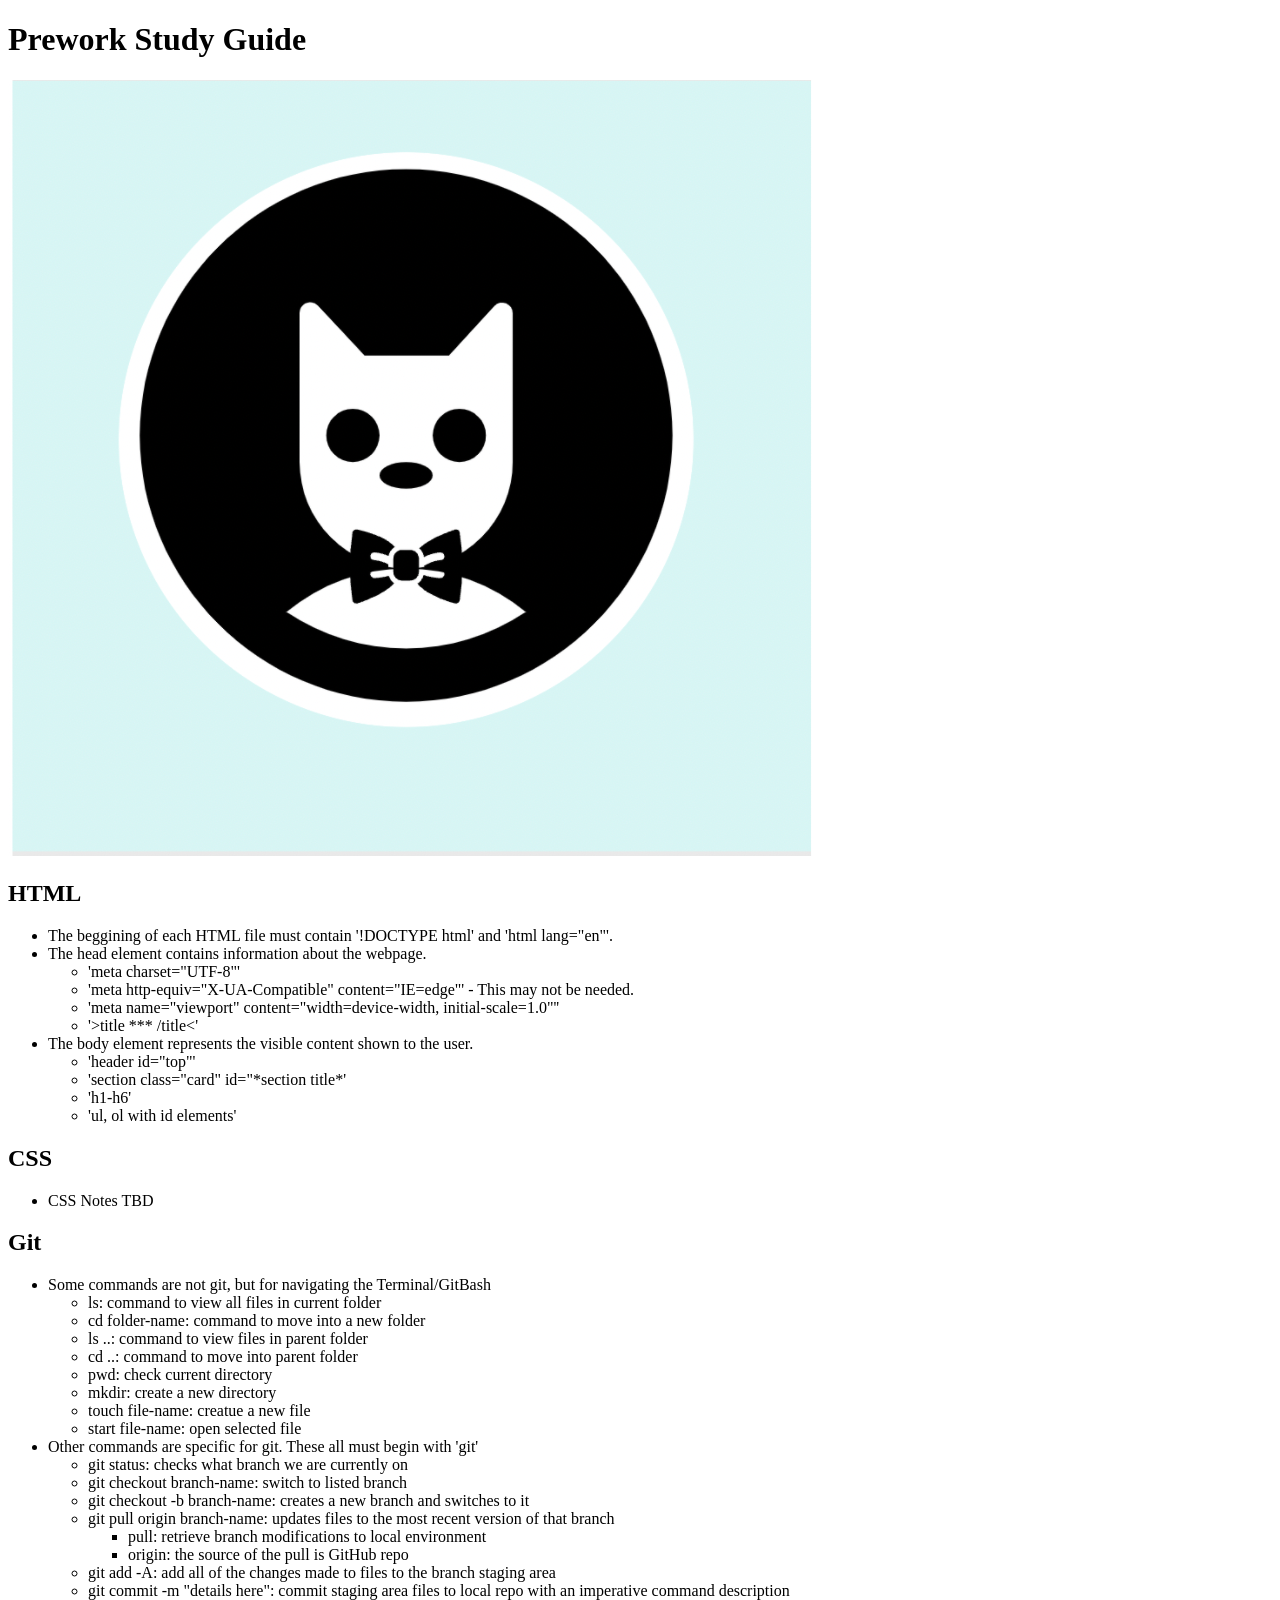
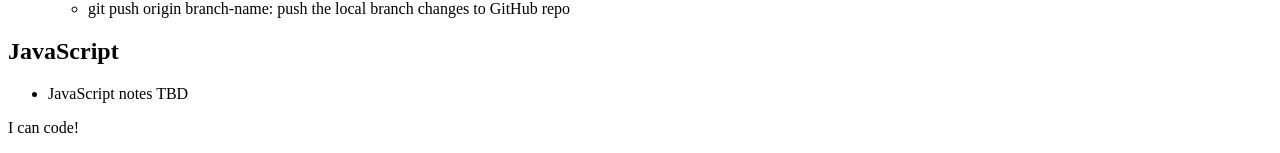
==== index.html @ 71eece12 "delete redundant folder" ====
<!DOCTYPE html>
<html lang="en">
  <head>
    <meta charset="UTF-8" />
    <meta http-equiv="X-UA-Compatible" content="IE=edge" />
    <meta name="viewport" content="width=device-width, initial-scale=1.0" />
    <title>Prework Study Guide</title>
  </head>
  <body>
    <header id="top">
      <h1>Prework Study Guide</h1>
      <img src="./assets/bowtie-cat.png" alt="Profile image of cat wearing a bow tie." />
    </header>
    <main>
      <section class="card" id="html-section">
        <h2>HTML</h2>
        <ul>
          <li>The beggining of each HTML file must contain '!DOCTYPE html' and 'html lang="en"'.</li>
          <li>The head element contains information about the webpage.</li>
            <ul>
              <li>'meta charset="UTF-8"'</li>
              <li>'meta http-equiv="X-UA-Compatible" content="IE=edge"' - This may not be needed.</li>
              <li>'meta name="viewport" content="width=device-width, initial-scale=1.0"'' </li>
              <li> '>title *** /title<'</li>
            </ul>
          <li>The body element represents the visible content shown to the user.</li>
            <ul>
              <li>'header id="top"'</li>
              <li>'section class="card" id="*section title*'</li>
              <li>'h1-h6'</li>
              <li>'ul, ol with id elements'</li>
            </ul>
        </ul>
      </section>
      <section class="card" id="css-section">
        <section class="card" id="css-section">
          <h2>CSS</h2>
          <ul>
            <li>CSS Notes TBD</li>
          </ul>
        </section>
      </section>
      <section class="card" id="git-section">
        <section class="card" id="git-section">
          <h2>Git</h2>
          <ul>
            <li>Some commands are not git, but for navigating the Terminal/GitBash</li>
              <ul>
                <li>ls: command to view all files in current folder</li>
                <li>cd folder-name: command to move into a new folder</li>
                <li>ls ..: command to view files in parent folder</li>
                <li>cd ..: command to move into parent folder</li>
                <li>pwd: check current directory</li>
                <li>mkdir: create a new directory</li>
                <li>touch file-name: creatue a new file</li>
                <li>start file-name: open selected file</li>
              </ul>  
            <li>Other commands are specific for git. These all must begin with 'git'</li>
              <ul>
                <li>git status: checks what branch we are currently on</li>
                <li>git checkout branch-name: switch to listed branch </li>
                <li>git checkout -b branch-name: creates a new branch and switches to it</li>
                <li>git pull origin branch-name: updates files to the most recent version of that branch</li>
                  <ul>
                    <li>pull: retrieve branch modifications to local environment</li>
                    <li>origin: the source of the pull is GitHub repo</li>
                  </ul>
                <li>git add -A: add all of the changes made to files to the branch staging area </li>
                <li>git commit -m "details here": commit staging area files to local repo with an imperative command description</li>
                <li>git push origin branch-name: push the local branch changes to GitHub repo</li>
              </ul>
          </ul>
        </section>
      </section>
      <section class="card" id="javascript-section">
        <section class="card" id="javascript-section">
          <h2>JavaScript</h2>
          <ul>
            <li>JavaScript notes TBD</li>
          </ul>
        </section>
      </section>
    </main>

    <footer>
      <p>I can code!</p>
    </footer>
  </body>
</html>
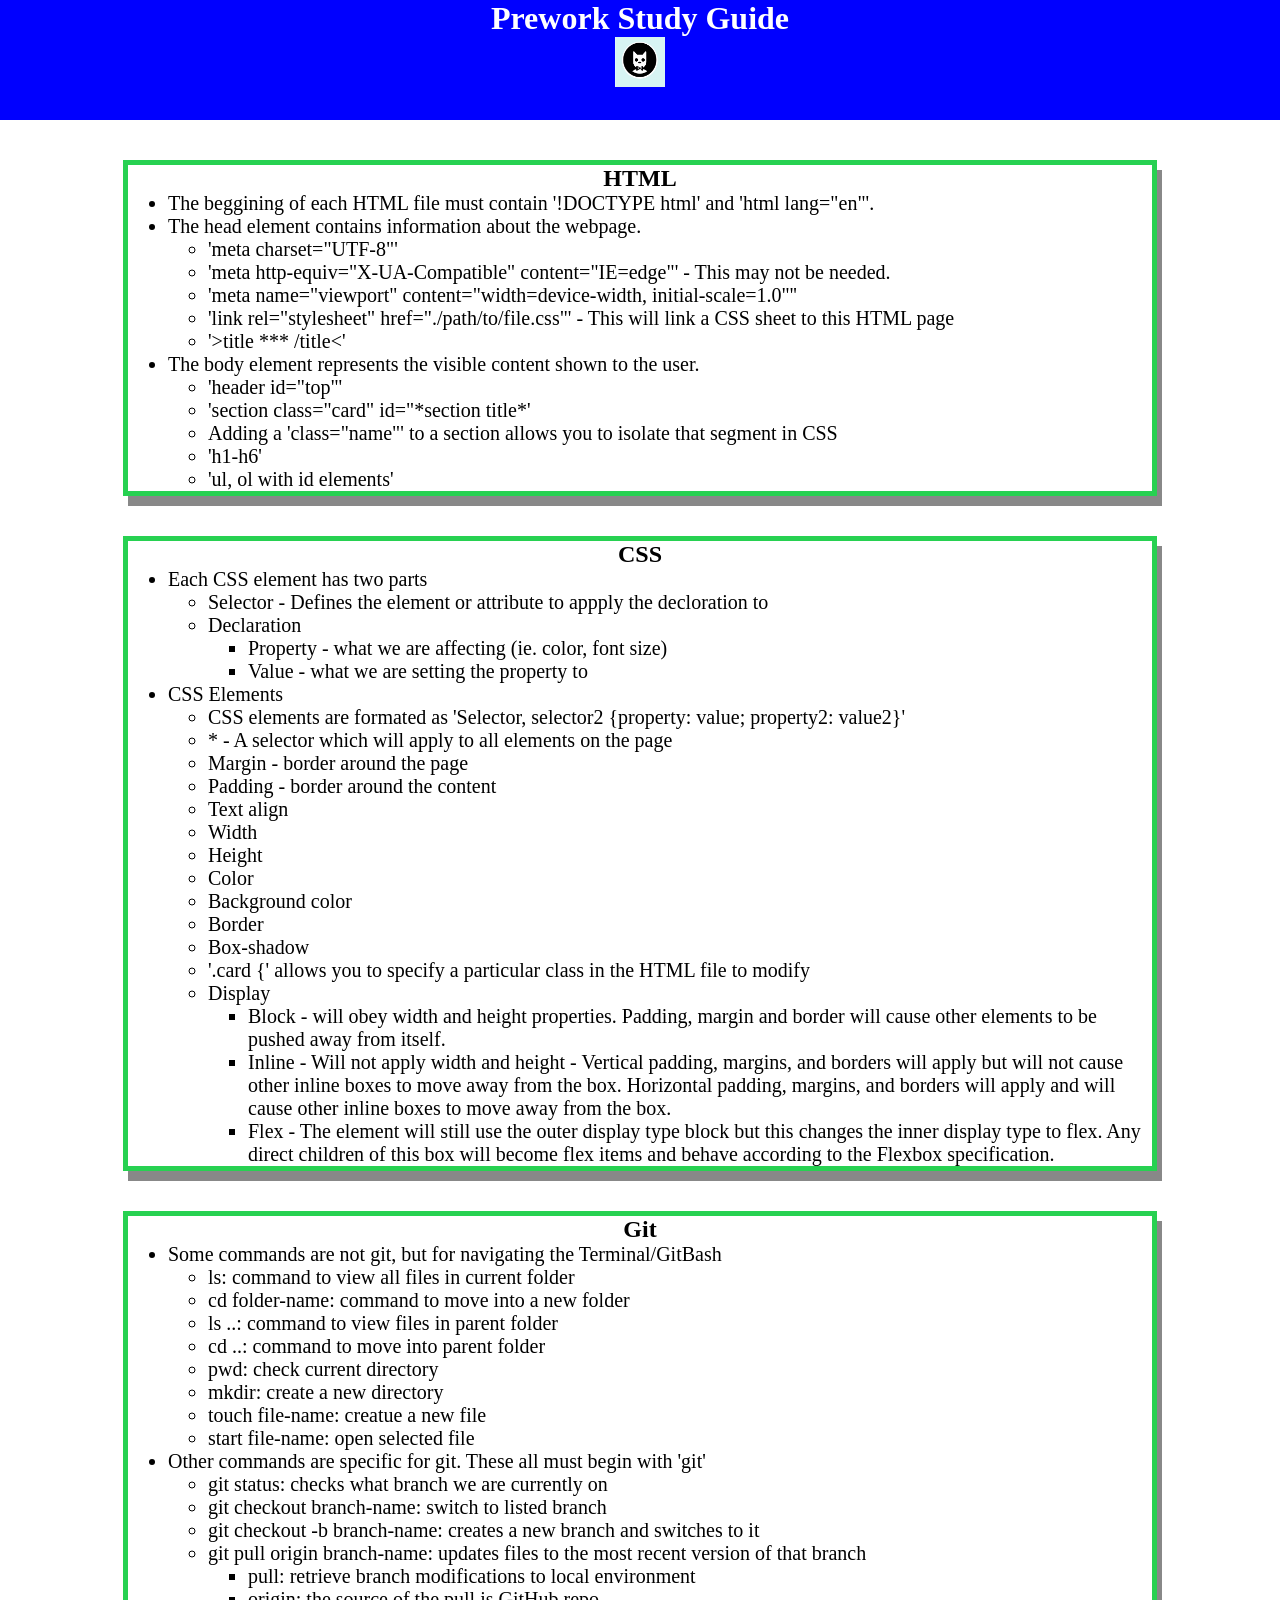
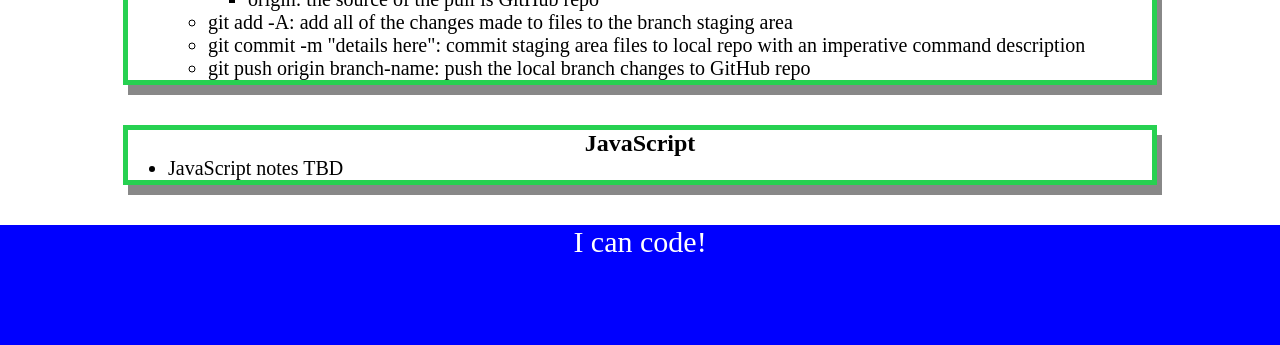
==== commit 007a0738: "add CSS to project" ====
--- a/index.html
+++ b/index.html
@@ -4,13 +4,16 @@
     <meta charset="UTF-8" />
     <meta http-equiv="X-UA-Compatible" content="IE=edge" />
     <meta name="viewport" content="width=device-width, initial-scale=1.0" />
+    <link rel="stylesheet" href="./assets/style.css">
     <title>Prework Study Guide</title>
   </head>
+  
   <body>
     <header id="top">
       <h1>Prework Study Guide</h1>
       <img src="./assets/bowtie-cat.png" alt="Profile image of cat wearing a bow tie." />
     </header>
+    
     <main>
       <section class="card" id="html-section">
         <h2>HTML</h2>
@@ -21,64 +24,94 @@
               <li>'meta charset="UTF-8"'</li>
               <li>'meta http-equiv="X-UA-Compatible" content="IE=edge"' - This may not be needed.</li>
               <li>'meta name="viewport" content="width=device-width, initial-scale=1.0"'' </li>
+              <li>'link rel="stylesheet" href="./path/to/file.css"' - This will link a CSS sheet to this HTML page</li>
               <li> '>title *** /title<'</li>
             </ul>
           <li>The body element represents the visible content shown to the user.</li>
             <ul>
               <li>'header id="top"'</li>
               <li>'section class="card" id="*section title*'</li>
+              <li>Adding a 'class="name"' to a section allows you to isolate that segment in CSS</li>
               <li>'h1-h6'</li>
               <li>'ul, ol with id elements'</li>
+              
             </ul>
         </ul>
       </section>
+      
       <section class="card" id="css-section">
-        <section class="card" id="css-section">
-          <h2>CSS</h2>
+        <h2>CSS</h2>
+        <ul>
+          <li>Each CSS element has two parts</li>
           <ul>
-            <li>CSS Notes TBD</li>
+            <li>Selector - Defines the element or attribute to appply the decloration to</li>
+            <li>Declaration</li>
+            <ul>
+              <li>Property - what we are affecting (ie. color, font size)</li>
+              <li>Value - what we are setting the property to</li>
+            </ul>
           </ul>
-        </section>
+          <li>CSS Elements</li>
+          <ul>
+            <li>CSS elements are formated as 'Selector, selector2 {property: value; property2: value2}'</li>
+            <li>* - A selector which will apply to all elements on the page</li>
+            <li>Margin - border around the page</li>
+            <li>Padding - border around the content</li>
+            <li>Text align</li>
+            <li>Width</li>
+            <li>Height</li>
+            <li>Color</li>
+            <li>Background color</li>
+            <li>Border</li>
+            <li>Box-shadow</li>
+            <li>'.card {' allows you to specify a particular class in the HTML file to modify</li>
+            <li>Display</li>
+            <ul>
+              <li>Block - will obey width and height properties. Padding, margin and border will cause other elements to be pushed away from itself.</li>
+              <li>Inline - Will not apply width and height - Vertical padding, margins, and borders will apply but will not cause other inline boxes to move away from the box. 
+                Horizontal padding, margins, and borders will apply and will cause other inline boxes to move away from the box. </li>
+              <li>Flex - The element will still use the outer display type block but this changes the inner display type to flex. 
+                Any direct children of this box will become flex items and behave according to the Flexbox specification.</li>
+          </ul>
+        </ul>
       </section>
+      
       <section class="card" id="git-section">
-        <section class="card" id="git-section">
-          <h2>Git</h2>
-          <ul>
-            <li>Some commands are not git, but for navigating the Terminal/GitBash</li>
-              <ul>
-                <li>ls: command to view all files in current folder</li>
-                <li>cd folder-name: command to move into a new folder</li>
-                <li>ls ..: command to view files in parent folder</li>
-                <li>cd ..: command to move into parent folder</li>
-                <li>pwd: check current directory</li>
-                <li>mkdir: create a new directory</li>
-                <li>touch file-name: creatue a new file</li>
-                <li>start file-name: open selected file</li>
-              </ul>  
-            <li>Other commands are specific for git. These all must begin with 'git'</li>
-              <ul>
-                <li>git status: checks what branch we are currently on</li>
-                <li>git checkout branch-name: switch to listed branch </li>
-                <li>git checkout -b branch-name: creates a new branch and switches to it</li>
-                <li>git pull origin branch-name: updates files to the most recent version of that branch</li>
-                  <ul>
-                    <li>pull: retrieve branch modifications to local environment</li>
-                    <li>origin: the source of the pull is GitHub repo</li>
-                  </ul>
-                <li>git add -A: add all of the changes made to files to the branch staging area </li>
-                <li>git commit -m "details here": commit staging area files to local repo with an imperative command description</li>
-                <li>git push origin branch-name: push the local branch changes to GitHub repo</li>
-              </ul>
-          </ul>
-        </section>
+        <h2>Git</h2>
+        <ul>
+          <li>Some commands are not git, but for navigating the Terminal/GitBash</li>
+            <ul>
+              <li>ls: command to view all files in current folder</li>
+              <li>cd folder-name: command to move into a new folder</li>
+              <li>ls ..: command to view files in parent folder</li>
+              <li>cd ..: command to move into parent folder</li>
+              <li>pwd: check current directory</li>
+              <li>mkdir: create a new directory</li>
+              <li>touch file-name: creatue a new file</li>
+              <li>start file-name: open selected file</li>
+            </ul>  
+          <li>Other commands are specific for git. These all must begin with 'git'</li>
+            <ul>
+              <li>git status: checks what branch we are currently on</li>
+              <li>git checkout branch-name: switch to listed branch </li>
+              <li>git checkout -b branch-name: creates a new branch and switches to it</li>
+              <li>git pull origin branch-name: updates files to the most recent version of that branch</li>
+                <ul>
+                  <li>pull: retrieve branch modifications to local environment</li>
+                  <li>origin: the source of the pull is GitHub repo</li>
+                </ul>
+              <li>git add -A: add all of the changes made to files to the branch staging area </li>
+              <li>git commit -m "details here": commit staging area files to local repo with an imperative command description</li>
+              <li>git push origin branch-name: push the local branch changes to GitHub repo</li>
+            </ul>
+        </ul>
       </section>
+
       <section class="card" id="javascript-section">
-        <section class="card" id="javascript-section">
-          <h2>JavaScript</h2>
-          <ul>
-            <li>JavaScript notes TBD</li>
-          </ul>
-        </section>
+        <h2>JavaScript</h2>
+        <ul>
+          <li>JavaScript notes TBD</li>
+        </ul>
       </section>
     </main>
 
--- a/assets/style.css
+++ b/assets/style.css
@@ -0,0 +1,42 @@
+* {
+    margin: 0;
+    padding: 0;
+}
+
+header,
+footer {
+    width: 100%;
+    height: 120px;
+    background-color: blue;
+    color: white;
+}
+
+h1,
+h2 {
+    text-align: center;
+}
+
+img {
+    display: block;
+    height: 50px;
+    width: 50px;
+    margin-left: auto;
+    margin-right: auto;
+}
+
+ul {
+    padding-left: 40px;
+    font-size: 20px;
+}
+
+p {
+  text-align: center;
+  font-size: 30px;
+}
+
+.card {
+    width: 80%;
+    margin: 40px auto;
+    border: 5px solid #27D151;
+    box-shadow: 5px 10px #888888;
+  }
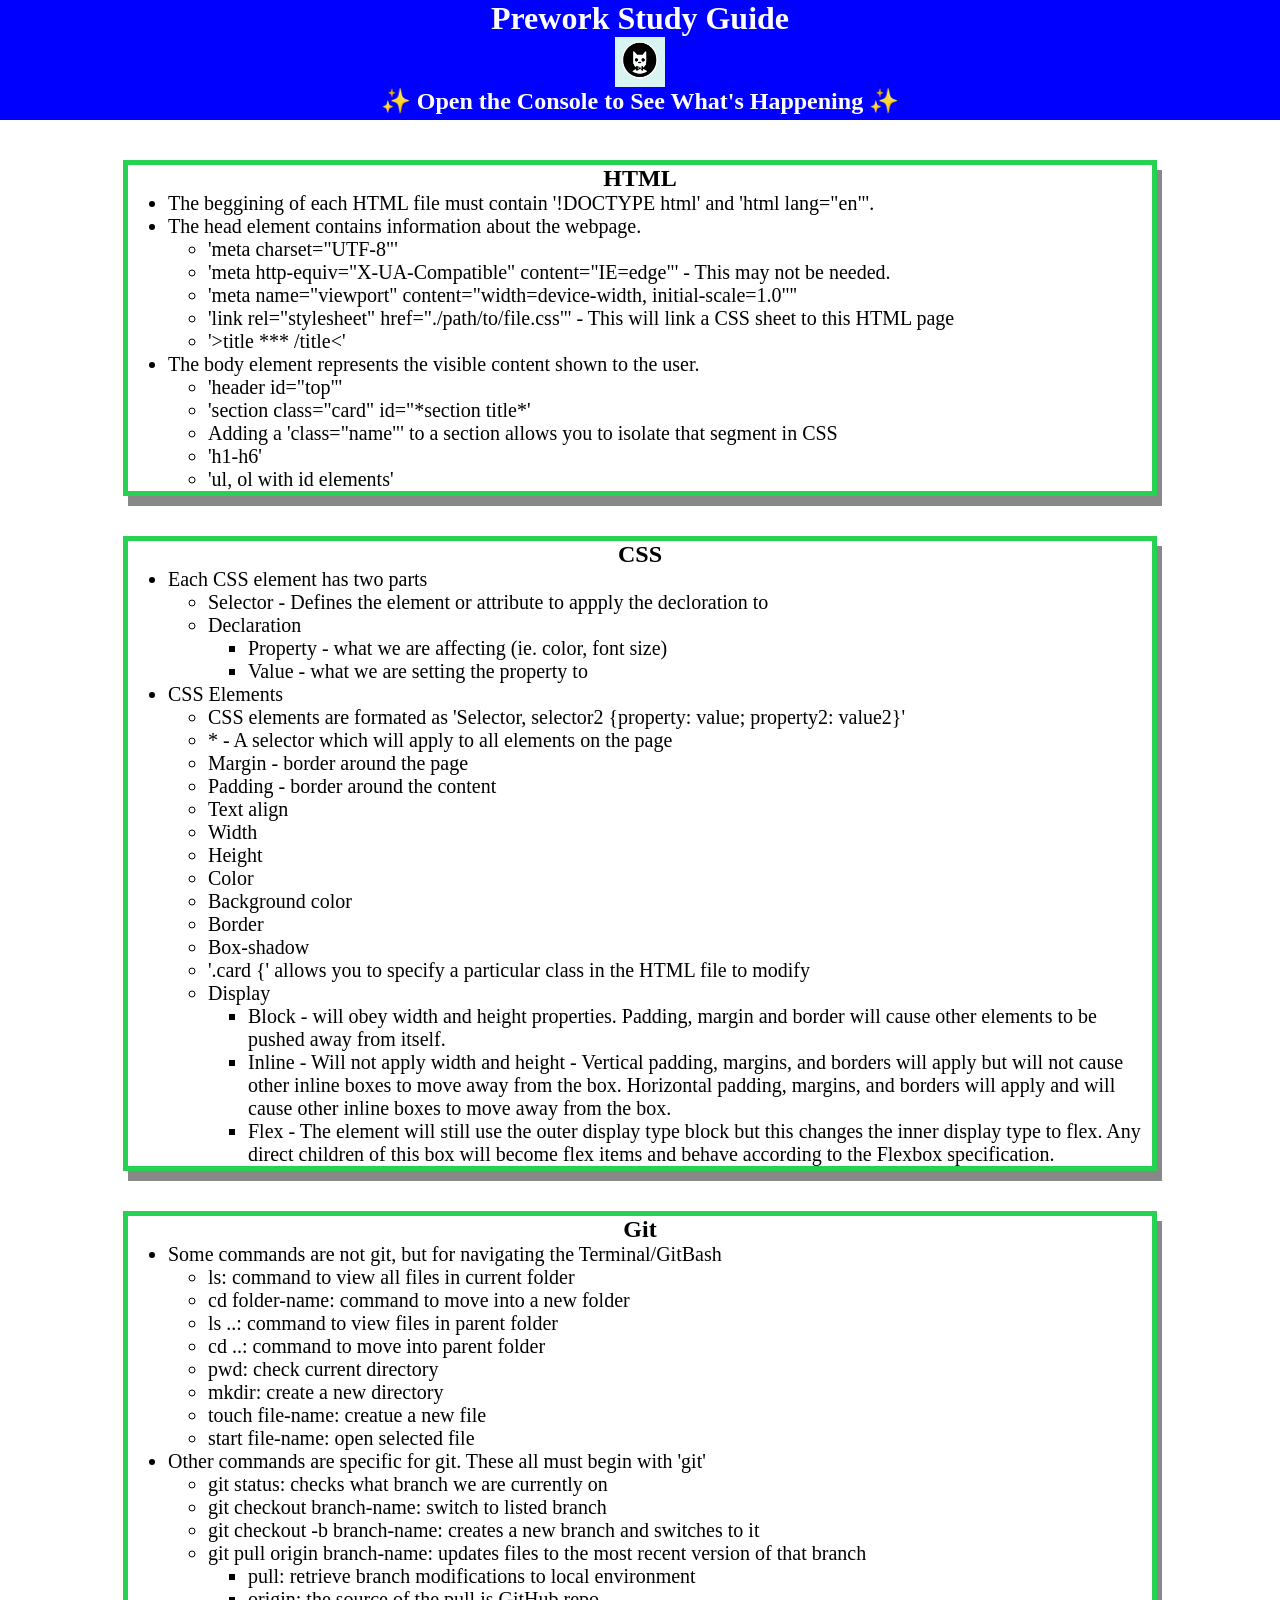
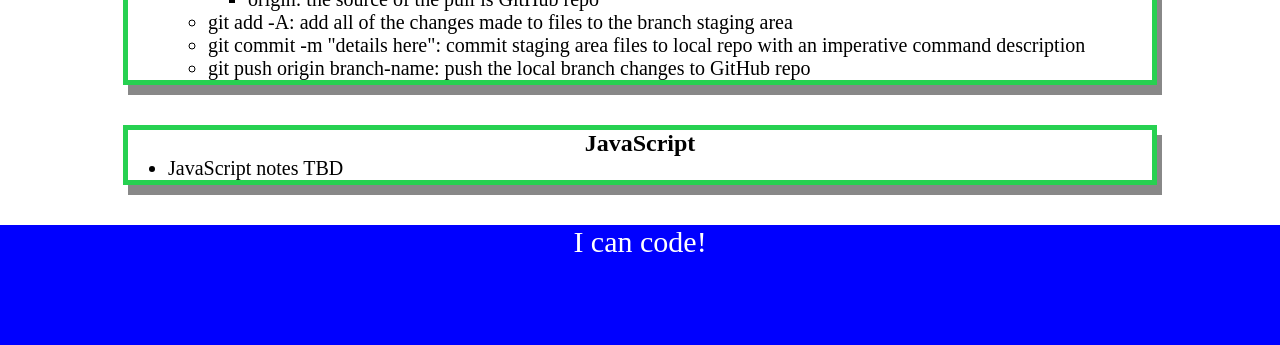
==== commit 9a0ebda2: "Add JavaScript file" ====
--- a/index.html
+++ b/index.html
@@ -12,6 +12,7 @@
     <header id="top">
       <h1>Prework Study Guide</h1>
       <img src="./assets/bowtie-cat.png" alt="Profile image of cat wearing a bow tie." />
+      <h2>✨ Open the Console to See What's Happening ✨</h2>
     </header>
     
     <main>
@@ -118,5 +119,6 @@
     <footer>
       <p>I can code!</p>
     </footer>
+    <script src="./assets/script.js"></script>
   </body>
 </html>
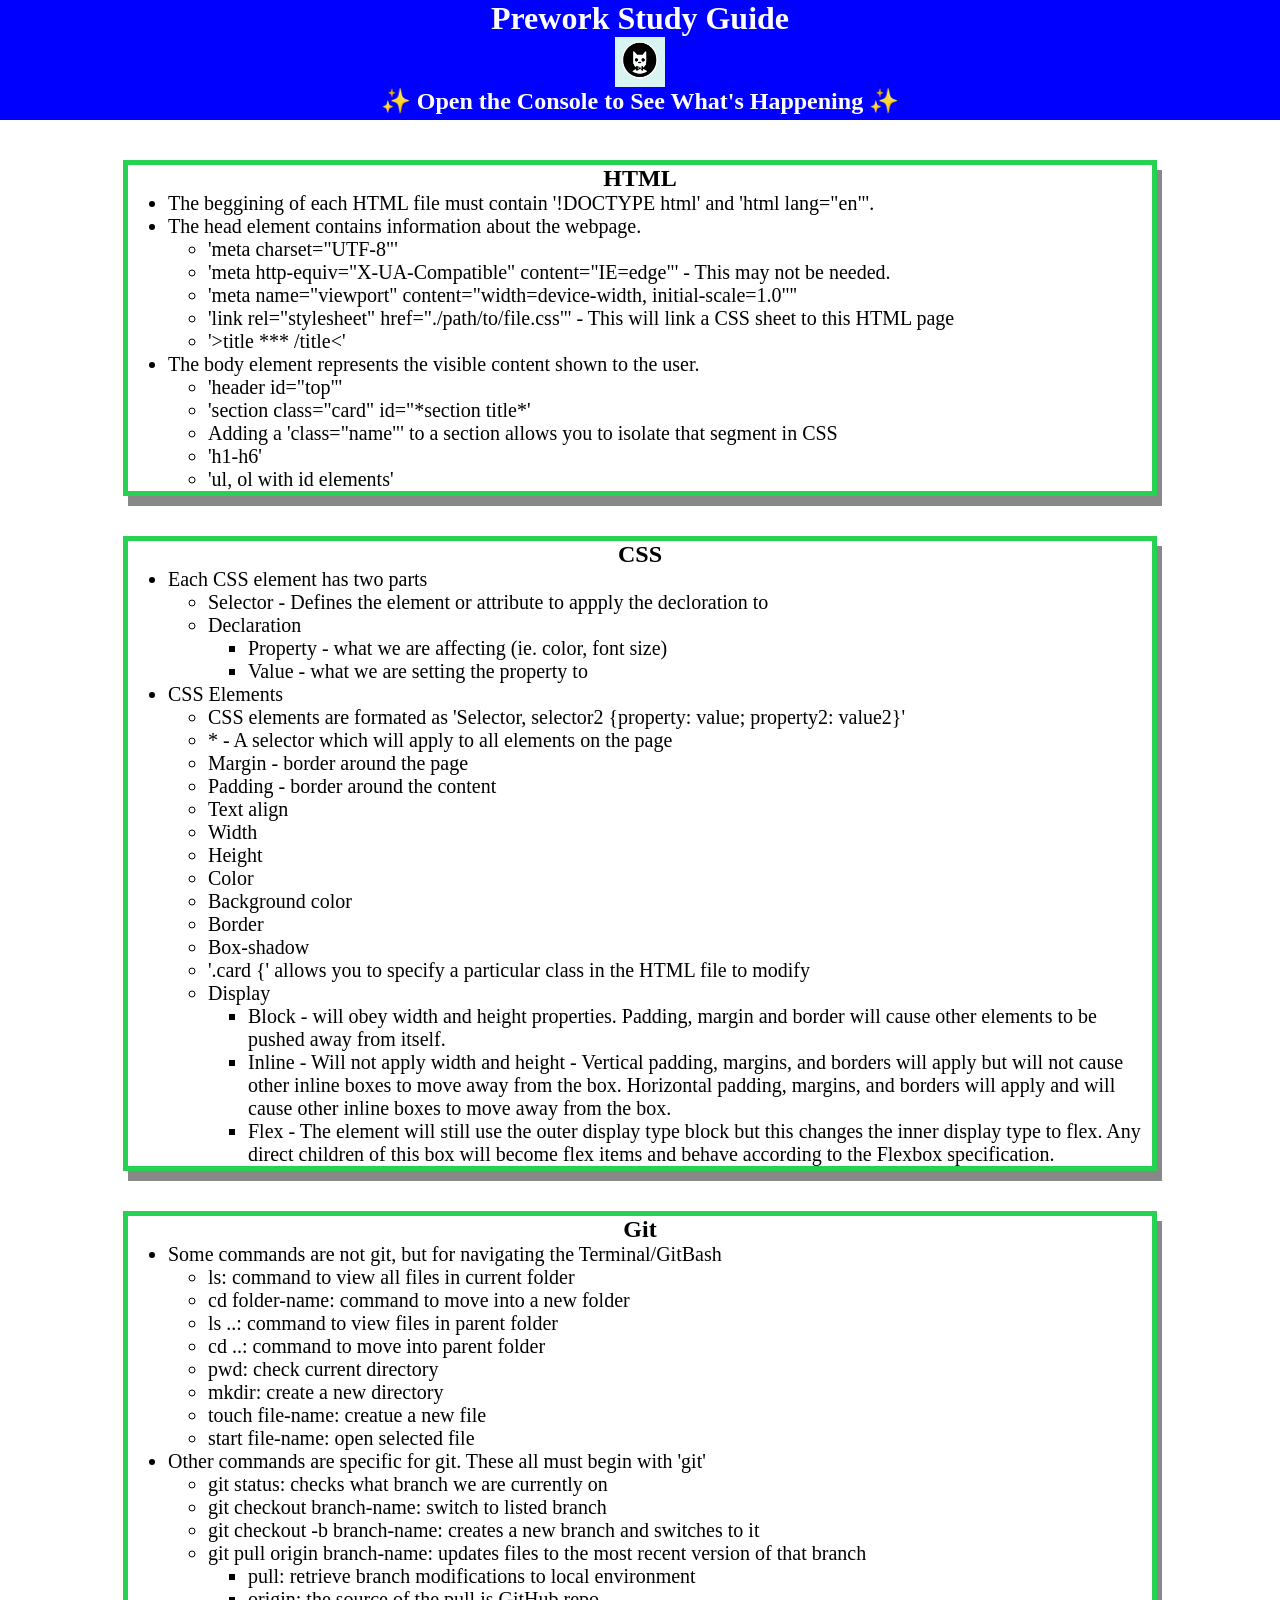
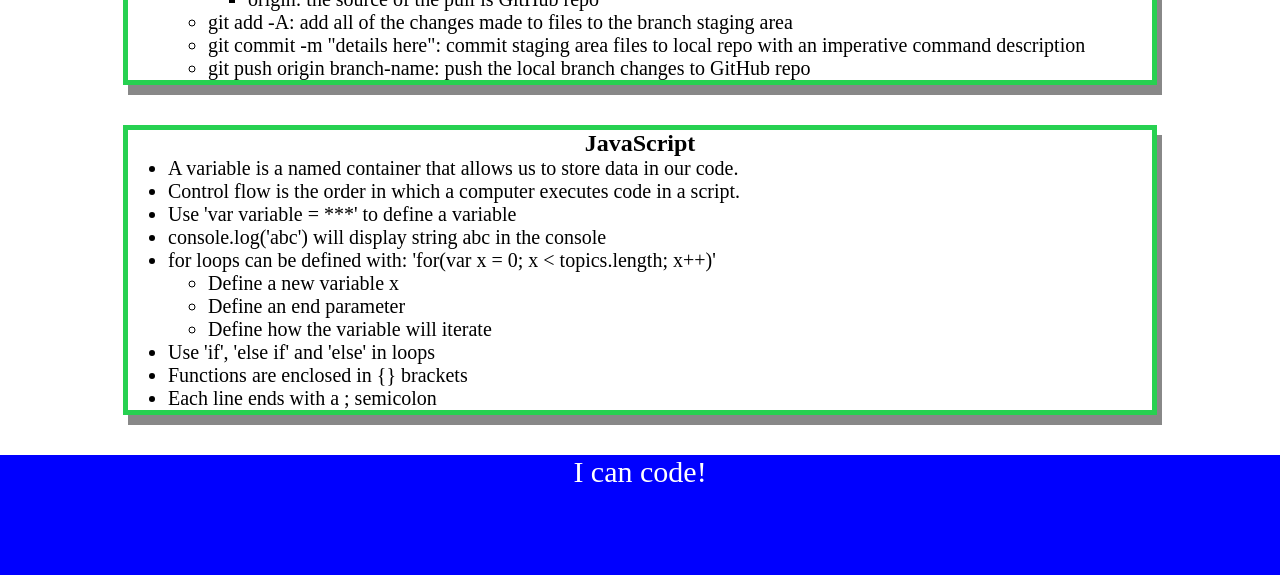
==== commit fa6da3aa: "Add details to JavaScript" ====
--- a/index.html
+++ b/index.html
@@ -111,7 +111,19 @@
       <section class="card" id="javascript-section">
         <h2>JavaScript</h2>
         <ul>
-          <li>JavaScript notes TBD</li>
+          <li>A variable is a named container that allows us to store data in our code.</li>
+          <li>Control flow is the order in which a computer executes code in a script.</li>
+          <li>Use 'var variable = ***' to define a variable</li>
+          <li>console.log('abc') will display string abc in the console</li>
+          <li>for loops can be defined with: 'for(var x = 0; x < topics.length; x++)'</li>
+          <ul>
+            <li>Define a new variable x</li>
+            <li>Define an end parameter</li>
+            <li>Define how the variable will iterate</li>
+          </ul>
+          <li>Use 'if', 'else if' and 'else' in loops</li>
+          <li>Functions are enclosed in {} brackets</li>
+          <li>Each line ends with a ; semicolon</li>
         </ul>
       </section>
     </main>
